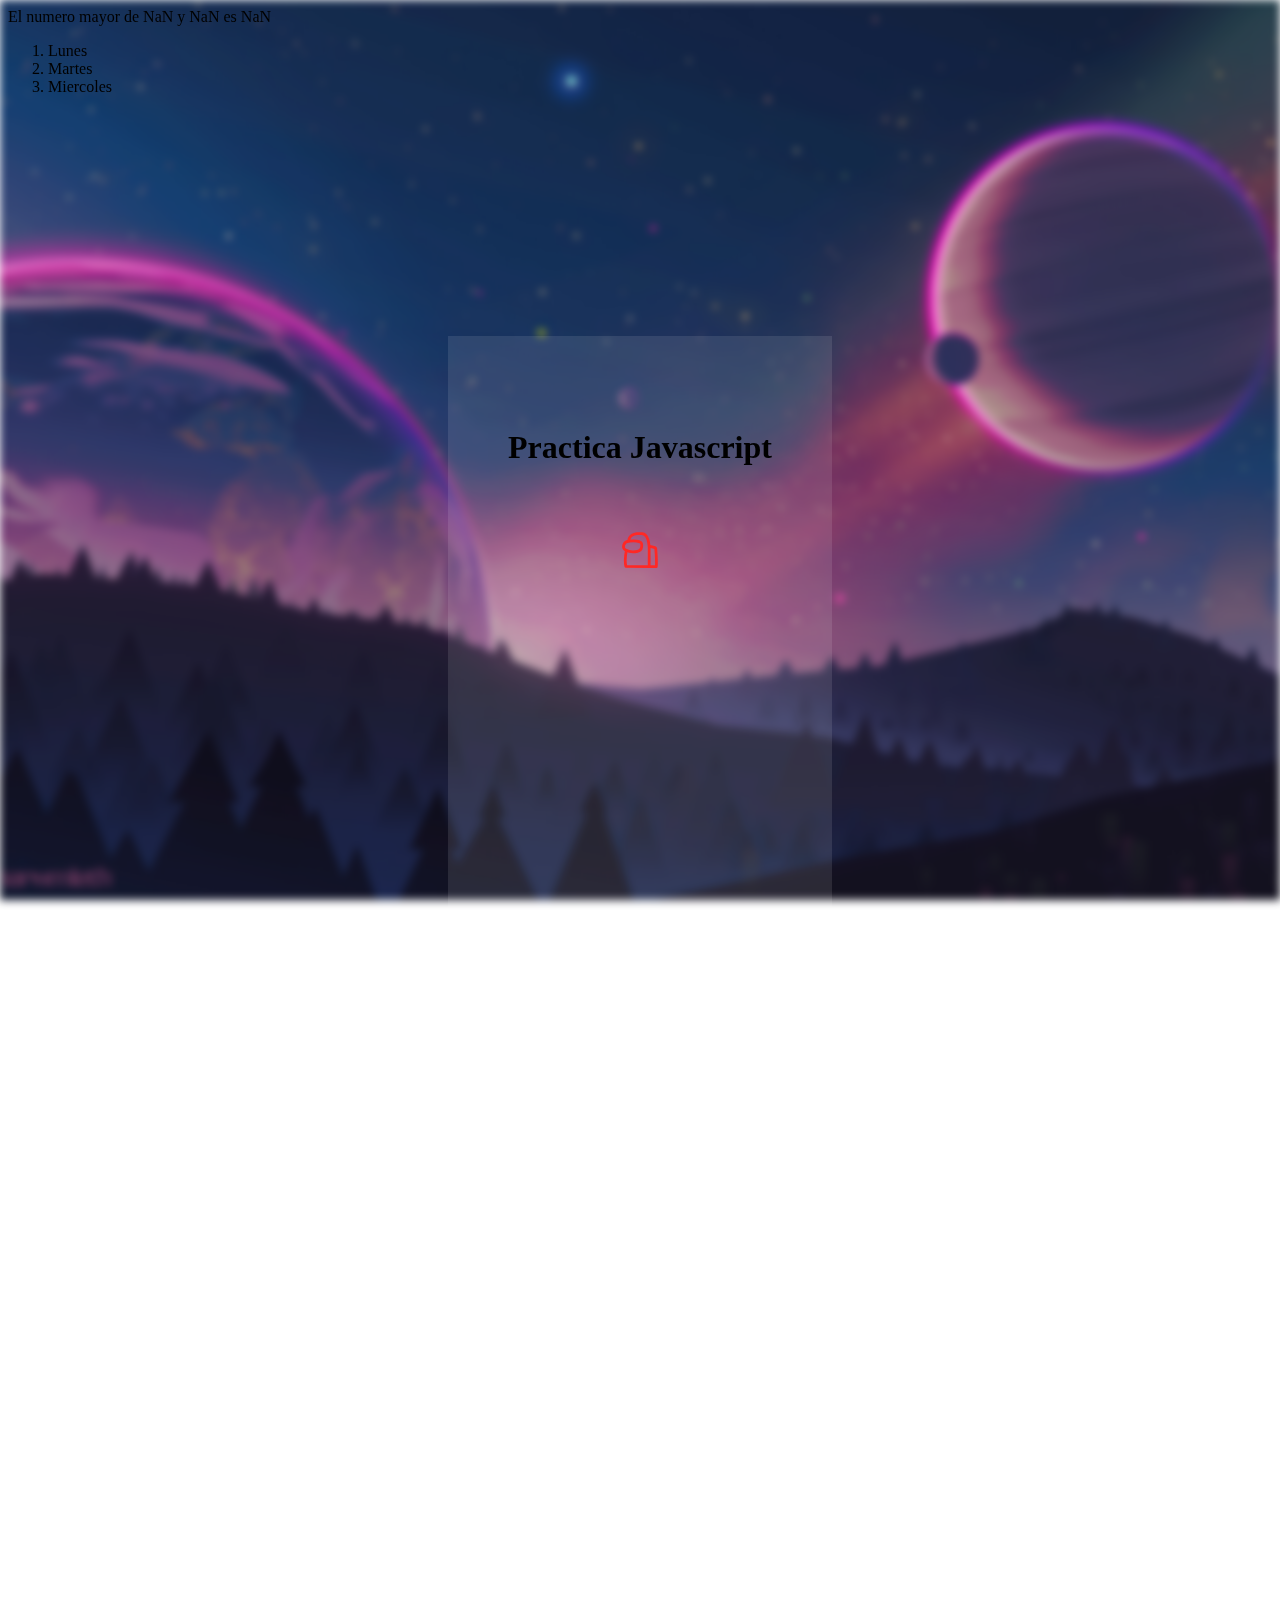
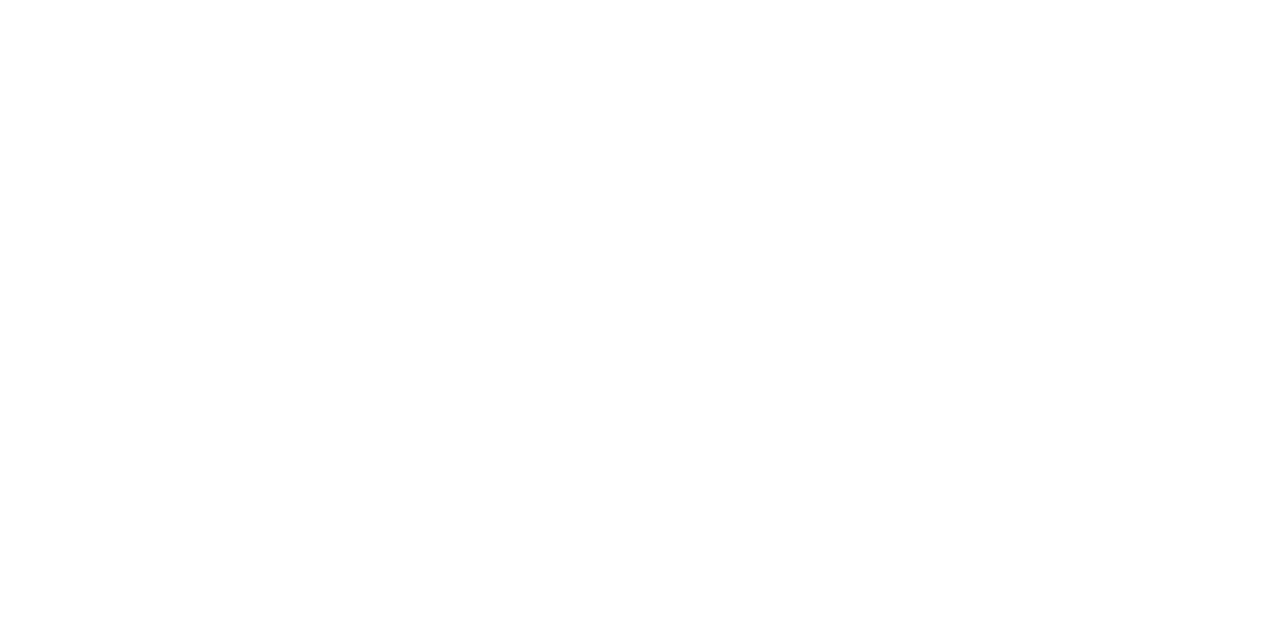
==== javascriptPractica/es6.html @ 4dbbc672 "Se sigue estudiando" ====
<!DOCTYPE html>
<html lang="en">
<head>
    <meta charset="UTF-8">
    <meta http-equiv="X-UA-Compatible" content="IE=edge">
    <meta name="viewport" content="width=device-width, initial-scale=1.0">
    <title>Document</title>
    <link rel="stylesheet" href="styles.css">
    <script src="JS/es6-1.js"></script>
</head>
<body>
    <div class="contenedor">
        <div class="contenedor_imagen">
            <h1>Practica Javascript</h1>
            <svg xmlns="http://www.w3.org/2000/svg" class="icon icon-tabler icon-tabler-brand-among-us" width="44" height="44" viewBox="0 0 24 24" stroke-width="1.5" stroke="#ff2825" fill="none" stroke-linecap="round" stroke-linejoin="round">
            <path stroke="none" d="M0 0h24v24H0z" fill="none"/>
            <path d="M10.646 12.774c-1.939 .396 -4.467 .317 -6.234 -.601c-2.454 -1.263 -1.537 -4.66 1.423 -4.982c2.254 -.224 3.814 -.354 5.65 .214c.835 .256 1.93 .569 1.355 3.281c-.191 1.067 -1.07 1.904 -2.194 2.088z" />
            <path d="M5.84 7.132c.083 -.564 .214 -1.12 .392 -1.661c.456 -.936 1.095 -2.068 3.985 -2.456a22.464 22.464 0 0 1 2.867 .08c1.776 .14 2.643 1.234 3.287 3.368c.339 1.157 .46 2.342 .629 3.537v11l-12.704 -.019c-.552 -2.386 -.262 -5.894 .204 -8.481" />
            <path d="M17 10c.991 .163 2.105 .383 3.069 .67c.255 .13 .52 .275 .534 .505c.264 3.434 .57 7.448 .278 9.825h-3.881" />
            </svg>
        </div>  
    </div>
</body>
</html>
---- javascriptPractica/styles.css ----
body{
    position: relative;
}

body::before {
    content: "";
    position: fixed;
    top: 0;
    left: 0;
    width: 100%;
    height: 100%;
    background-image: url(./img/diseno-de-paisaje-del-espacio_3840x2160_xtrafondos.com.jpg);
    background-size: cover;
    background-position: center;
    filter: blur(4px);
    z-index: -1;
  }

.contenedor{
    width: 20rem;
    height: 100rem;
    margin: 15rem auto;
    text-align: center;
    background-color: rgba(255, 255, 255, 0.1);
    padding: 2rem;
}

.contenedor2{
    width: 20rem;
    height: 10rem;
    margin: 15rem auto;
    text-align: center;
    background-color: rgba(255, 255, 255, 0.1);
    padding: 2rem;
}



.contenedor h1,svg{
    padding-top: 2.5rem;
}

.contenedor input[type="text"]{
    display: inline-block;
    margin: 0;
    width: 100%;
    text-align: left;
}

.contenedor input[type="button"]{
    margin-top: 1rem;
    margin-bottom: 1rem;
}

.contenedor .label-input {
    text-align: left;
    margin-bottom: 1rem;
}
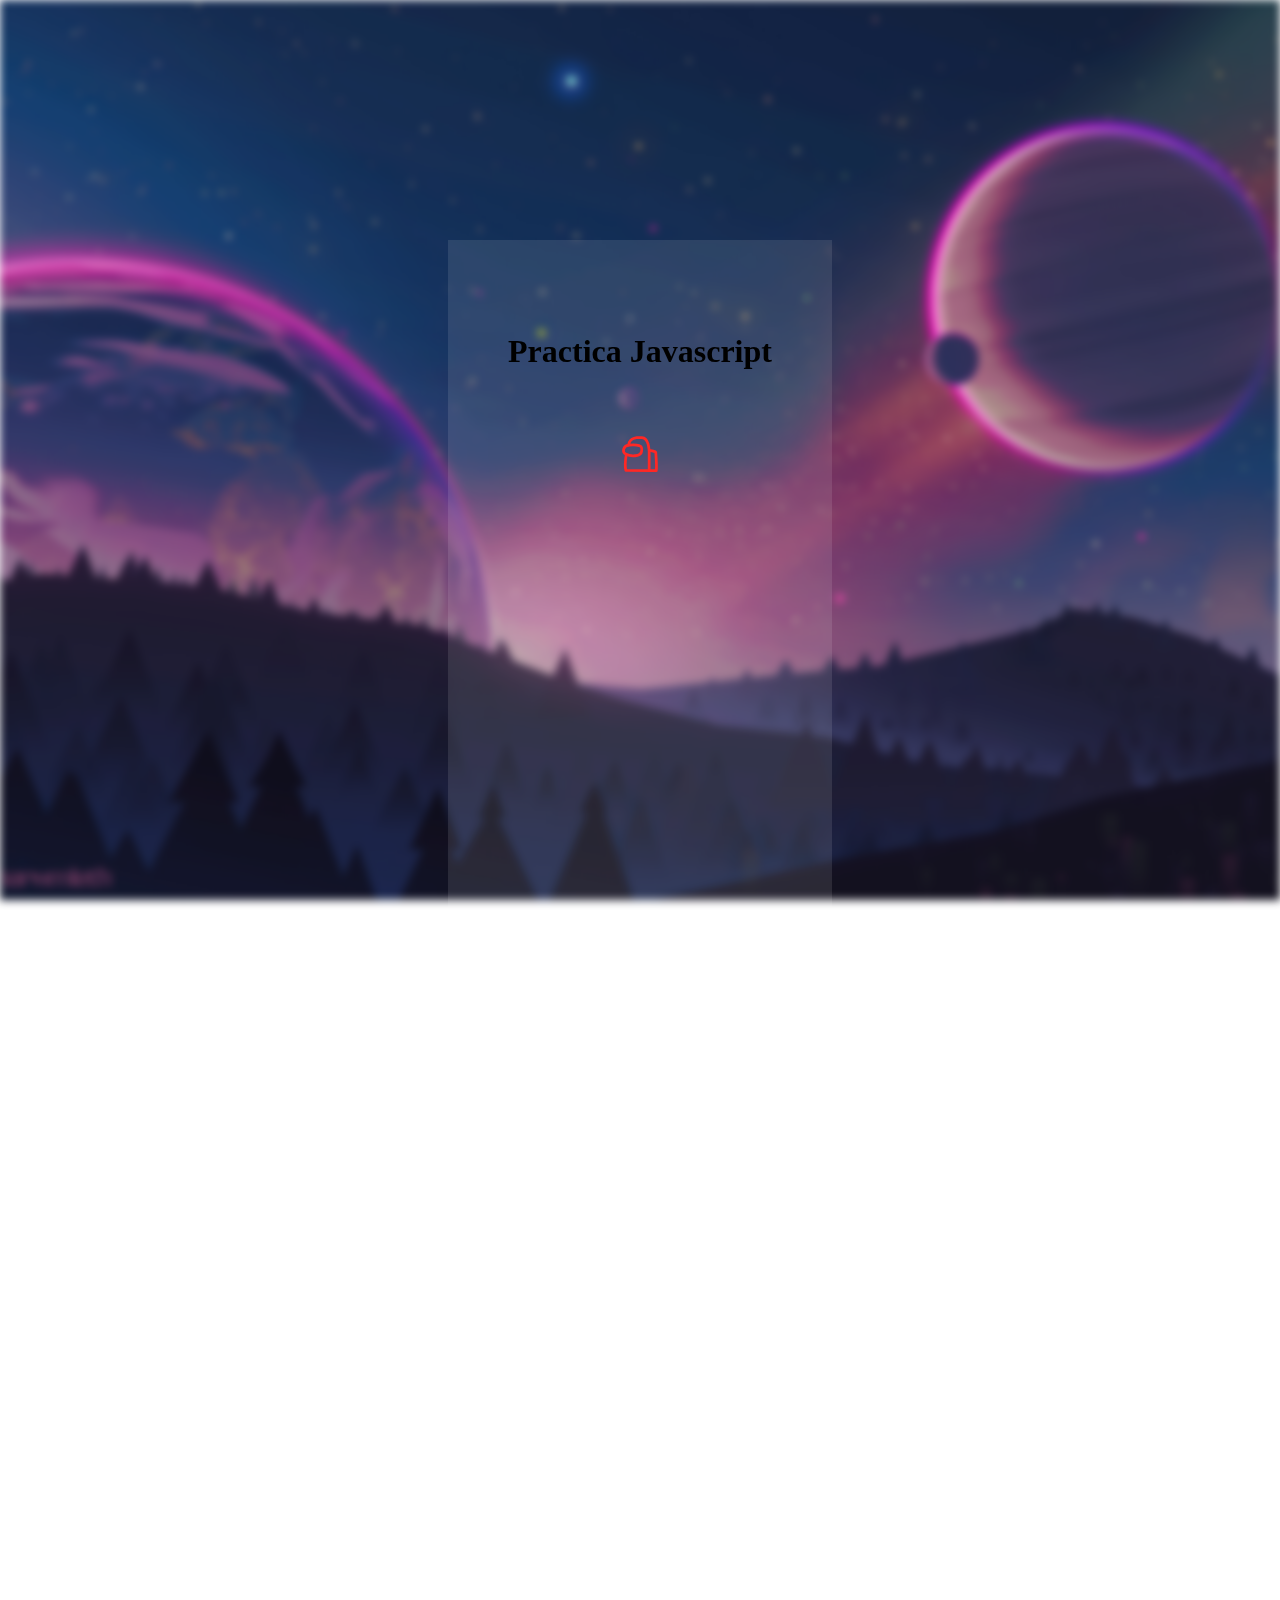
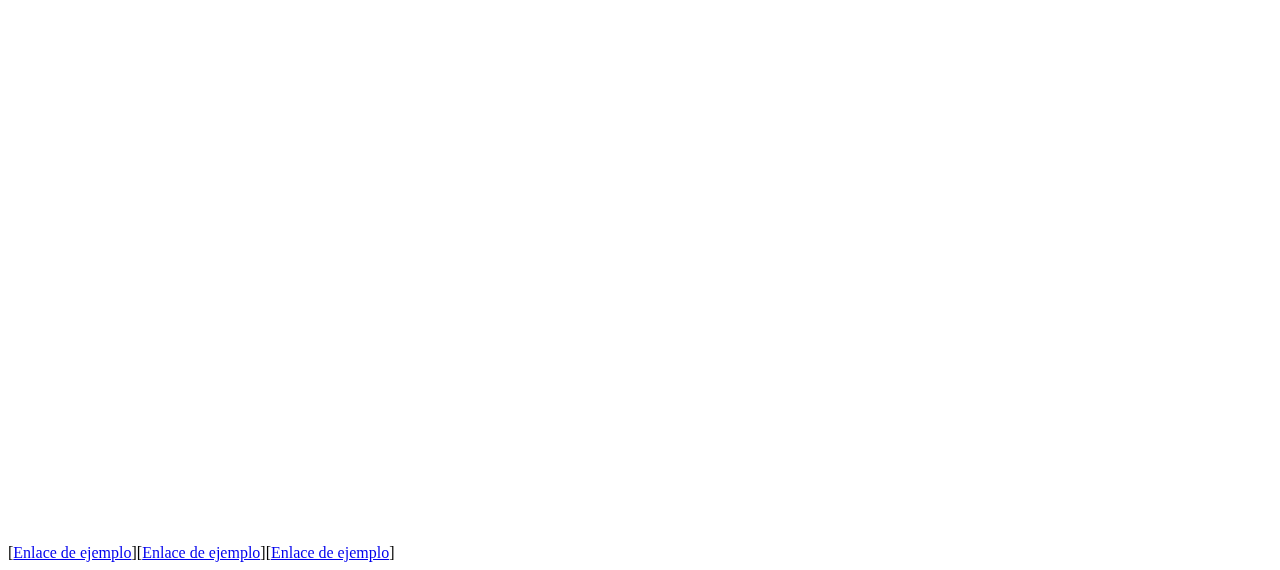
==== commit eff97b84: "Avances" ====
--- a/javascriptPractica/es6.html
+++ b/javascriptPractica/es6.html
@@ -6,7 +6,7 @@
     <meta name="viewport" content="width=device-width, initial-scale=1.0">
     <title>Document</title>
     <link rel="stylesheet" href="styles.css">
-    <script src="JS/es6-1.js"></script>
+    <script src="JS/es6-2.js"></script>
 </head>
 <body>
     <div class="contenedor">
@@ -20,5 +20,7 @@
             </svg>
         </div>  
     </div>
+
+    <div class="menu" id="menuid"></div>
 </body>
 </html>